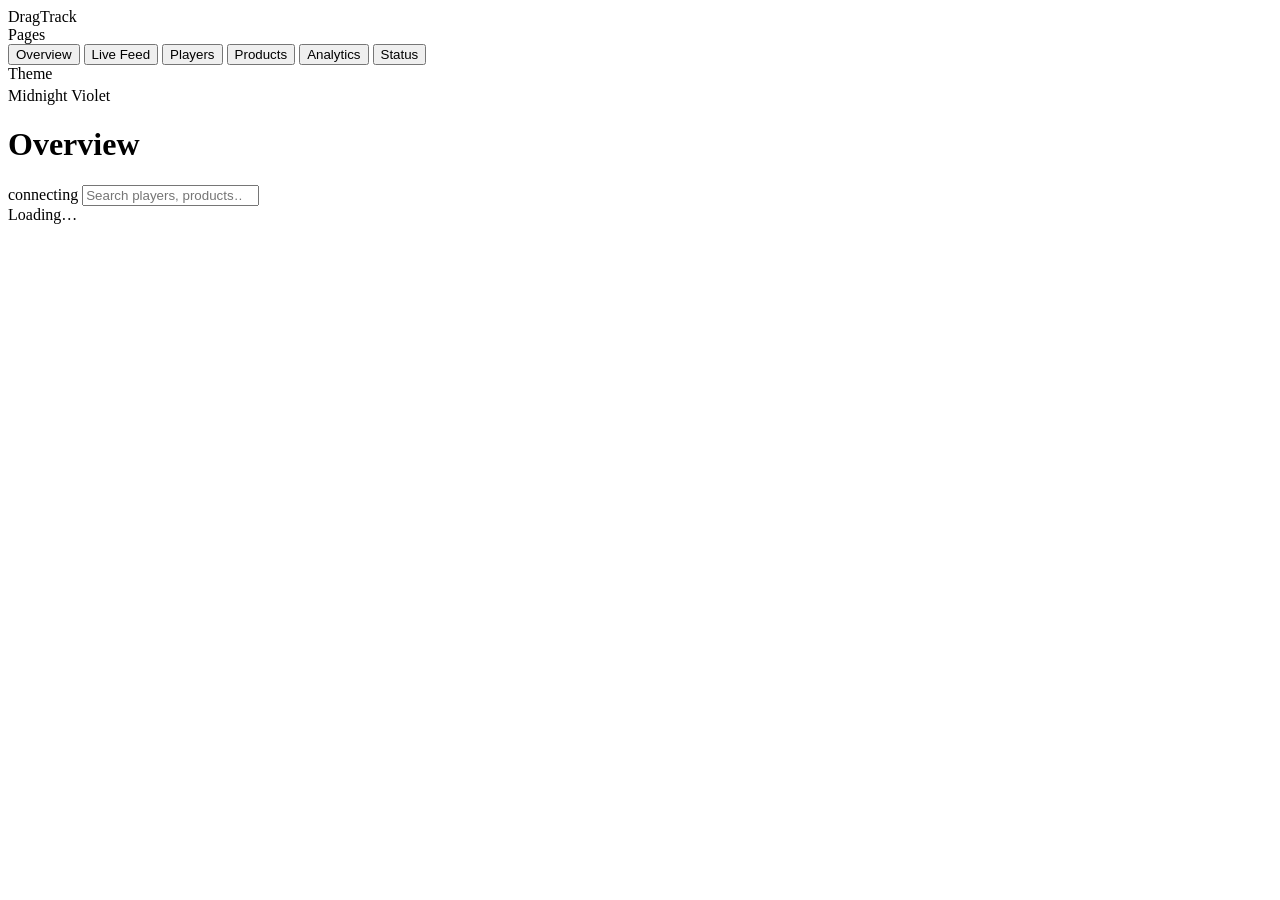
==== dragtrack/static/index.html @ 2f6488f0 "StoreScope: revenue analytics for a Tebex webstore Reads a store's public Recent Payments widget, pr" ====
<!doctype html>
<html lang="en">
<head>
  <meta charset="utf-8">
  <meta name="viewport" content="width=device-width, initial-scale=1">
  <title>DragTrack</title>
  <link rel="icon" href="data:image/svg+xml,%3Csvg xmlns='http://www.w3.org/2000/svg' viewBox='0 0 16 16'%3E%3Ccircle cx='8' cy='8' r='6' fill='%239b5de5'/%3E%3C/svg%3E">
  <link rel="preconnect" href="https://fonts.googleapis.com">
  <link rel="preconnect" href="https://fonts.gstatic.com" crossorigin>
  <link href="https://fonts.googleapis.com/css2?family=JetBrains+Mono:wght@400;500;600&family=Pixelify+Sans:wght@400;500;600&display=swap" rel="stylesheet">
  <link rel="stylesheet" href="/static/style.css?v=1.2.0">
</head>
<body>
<div class="shell">
  <aside class="sidebar">
    <div class="brand"><span class="dot"></span> DragTrack <small id="version"></small></div>
    <div class="nav-label">Pages</div>
    <nav class="nav" id="nav">
      <button data-page="overview" class="active">Overview</button>
      <button data-page="feed">Live Feed <span class="badge" id="badge-feed"></span></button>
      <button data-page="players">Players <span class="badge" id="badge-players"></span></button>
      <button data-page="products">Products <span class="badge" id="badge-products"></span></button>
      <button data-page="analytics">Analytics</button>
      <button data-page="status">Status <span class="badge" id="badge-status"></span></button>
    </nav>
    <div class="spacer"></div>
    <div class="theme-box">
      <div class="nav-label" style="padding:0 0 4px">Theme</div>
      <div class="theme-dots" id="theme-dots"></div>
      <div class="theme-name" id="theme-name">Midnight Violet</div>
      <a class="signout" id="signout" href="/logout" hidden>Sign out</a>
    </div>
  </aside>

  <main class="main">
    <header class="topbar">
      <h1 id="page-title">Overview</h1>
      <span class="sub" id="page-sub"></span>
      <span class="grow"></span>
      <span class="live-pill" id="live-pill"><i></i><span id="live-text">connecting</span></span>
      <input class="search" id="search" type="search" placeholder="Search players, products…" autocomplete="off">
    </header>
    <div class="content" id="content">
      <div class="loading" id="loading">Loading…</div>
      <section class="page" id="page-overview"></section>
      <section class="page" id="page-feed"></section>
      <section class="page" id="page-players"></section>
      <section class="page" id="page-products"></section>
      <section class="page" id="page-analytics"></section>
      <section class="page" id="page-status"></section>
    </div>
  </main>
</div>

<div class="tip" id="tip"></div>
<div class="toasts" id="toasts"></div>
<div class="modal-bg" id="modal-bg"><div class="modal-wrap"><div class="modal" id="modal"></div></div></div>

<script src="/static/app.js?v=1.2.0"></script>
</body>
</html>
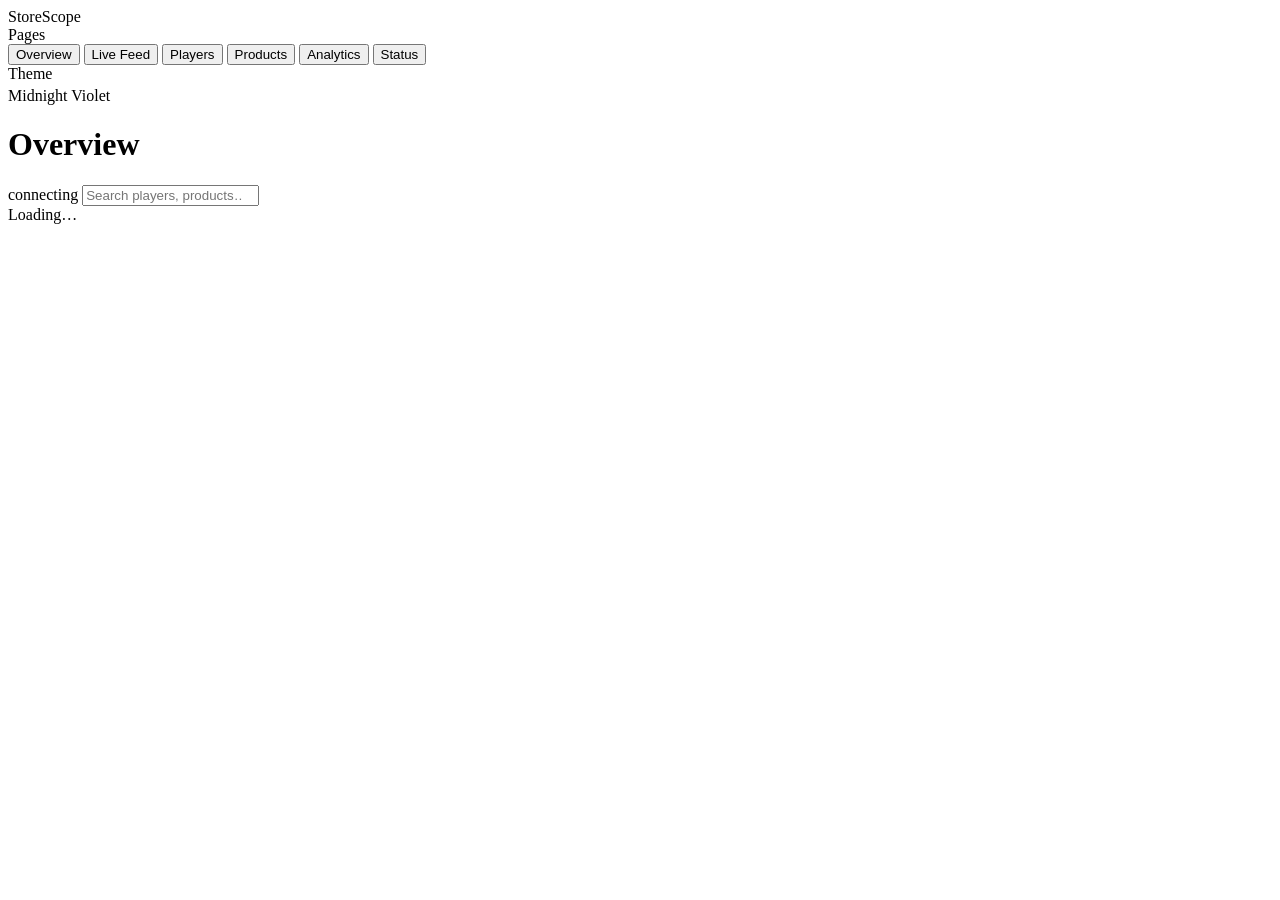
==== commit 8fa3bd83: "scrub the identities that were not in a username field The first pass at anonymising swapped the use" ====
--- a/dragtrack/static/index.html
+++ b/dragtrack/static/index.html
@@ -3,7 +3,7 @@
 <head>
   <meta charset="utf-8">
   <meta name="viewport" content="width=device-width, initial-scale=1">
-  <title>DragTrack</title>
+  <title>StoreScope</title>
   <link rel="icon" href="data:image/svg+xml,%3Csvg xmlns='http://www.w3.org/2000/svg' viewBox='0 0 16 16'%3E%3Ccircle cx='8' cy='8' r='6' fill='%239b5de5'/%3E%3C/svg%3E">
   <link rel="preconnect" href="https://fonts.googleapis.com">
   <link rel="preconnect" href="https://fonts.gstatic.com" crossorigin>
@@ -13,7 +13,7 @@
 <body>
 <div class="shell">
   <aside class="sidebar">
-    <div class="brand"><span class="dot"></span> DragTrack <small id="version"></small></div>
+    <div class="brand"><span class="dot"></span> StoreScope <small id="version"></small></div>
     <div class="nav-label">Pages</div>
     <nav class="nav" id="nav">
       <button data-page="overview" class="active">Overview</button>
